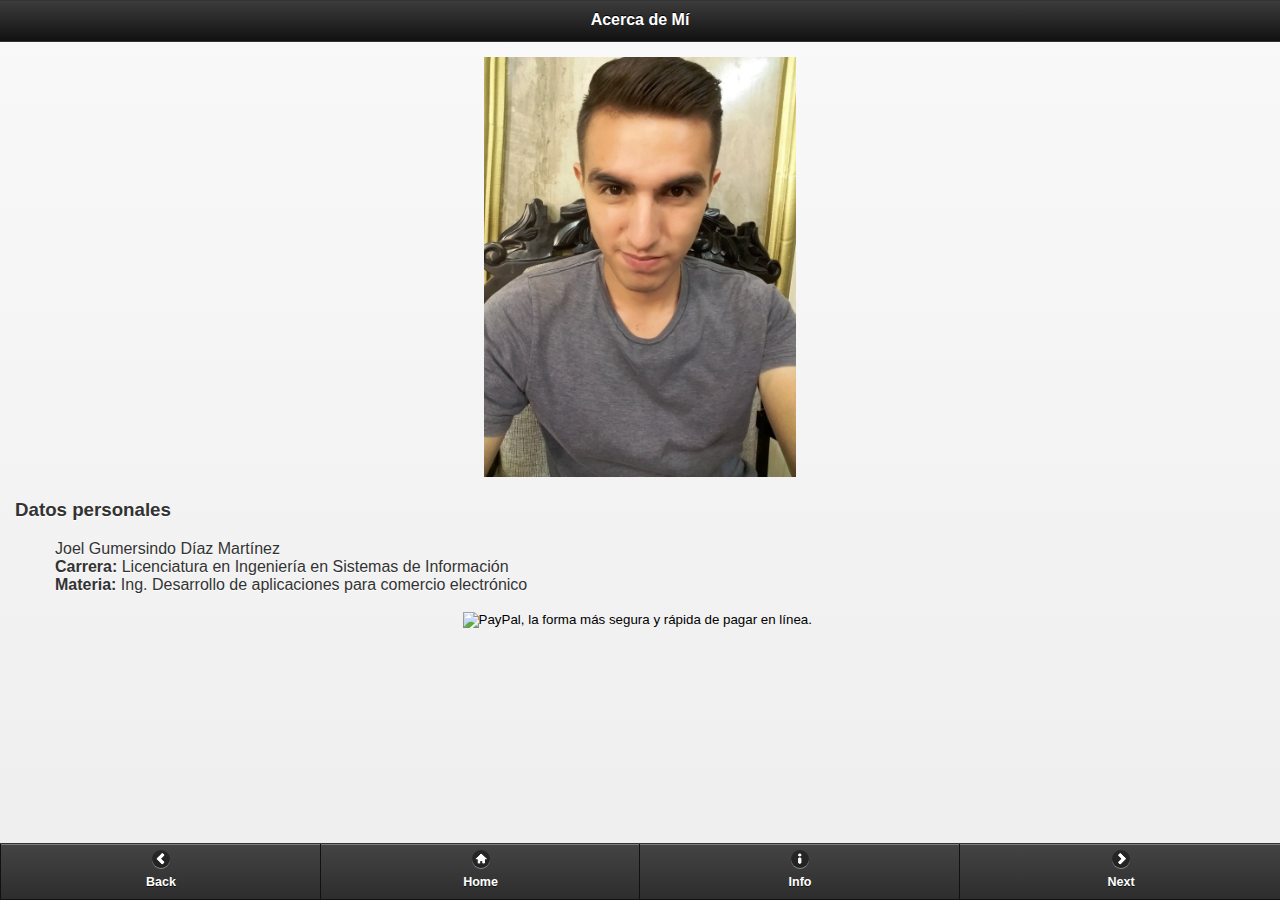
==== CatalogoServicios/acerca.html @ 7cedfc17 "Add files via upload" ====
<!doctype html>
<html>
<head>
<meta charset="utf-8">
<title>Acerca de Mí</title>
<link href="jquery-mobile/jquery.mobile.theme-1.3.0.min.css" rel="stylesheet" type="text/css">
<link href="jquery-mobile/jquery.mobile.structure-1.3.0.min.css" rel="stylesheet" type="text/css">
<script src="jquery-mobile/jquery-1.11.1.min.js" type="text/javascript"></script>
<script src="jquery-mobile/jquery.mobile-1.3.0.min.js" type="text/javascript"></script>
</head>

<body>
<div data-role="page" id="acerca">
  <div data-role="header">
    <h1>Acerca de Mí</h1>
  </div>
 
  <!--Fotografía-->
  
  <!--=============Datos personales================-->
  <div data-role="content">
      
      <center>
      <img src="Imagenes/joel.jpg" width="25%"> <br>
      </center>
      <h3>Datos personales</h3>
     	 <ul id="listaAyuda">
        	Joel Gumersindo Díaz Martínez<br>
            <b>Carrera:</b> Licenciatura en Ingeniería en Sistemas de Información<br>
            <b>Materia:</b> Ing. Desarrollo de aplicaciones para comercio electrónico<br>
        </ul>
            <center>
<form action="https://www.paypal.com/cgi-bin/webscr" method="post" target="_top">
	<input type="hidden" name="cmd" value="_donations">
	<input type="hidden" name="business" value="WAYZ56R48H2PL">
	<input type="hidden" name="lc" value="MX">
	<input type="hidden" name="item_name" value="Catalogo de Servicios">
	<input type="hidden" name="no_note" value="1">
	<input type="hidden" name="no_shipping" value="1">
	<input type="hidden" name="currency_code" value="MXN">
	<input type="hidden" name="bn" value="PP-DonationsBF:btn_donateCC_LG.gif:NonHostedGuest">
	<input type="image" src="https://www.paypalobjects.com/es_XC/MX/i/btn/btn_donateCC_LG.gif" border="0" name="submit" alt="PayPal, la forma más segura y rápida de pagar en línea.">
	<img alt="" border="0" src="https://www.paypalobjects.com/es_XC/i/scr/pixel.gif" width="1" height="1">
</form></center>
      
      </div>
  
  <!--=============Botón donación===============-->
  
  <!--==========================================-->
  <div data-role="footer" data-position="fixed">
    <div data-role="navbar">
     <ul>
      <li><a href="#" data-rel="back" data-role="button" data-icon="arrow-l">Back</a></li>
      <li><a href="index.html" data-role="button" data-icon="home">Home</a></li>
      <li><a href="info.html" data-role="button" data-icon="info">Info</a></li>
      <li><a href="index.html" data-role="button" data-icon="arrow-r">Next</a></li>
     </ul>
    </div>
  </div>
</div>
  
</body>
</html>
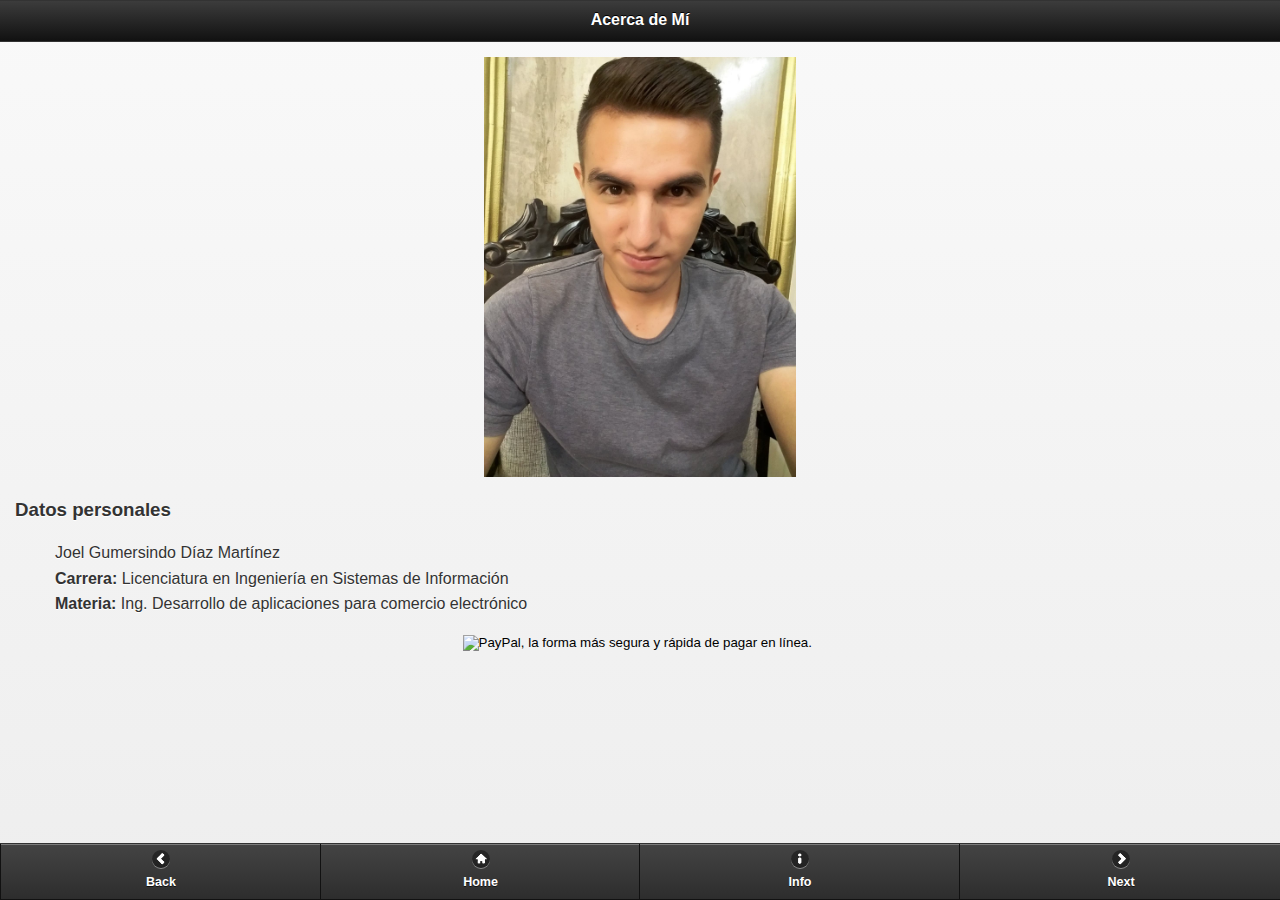
==== commit a5cead3e: "Add files via upload" ====
--- a/CatalogoServicios/acerca.html
+++ b/CatalogoServicios/acerca.html
@@ -3,6 +3,7 @@
 <head>
 <meta charset="utf-8">
 <title>Acerca de Mí</title>
+<link href="css/estilos.css" rel="stylesheet" type="text/css">
 <link href="jquery-mobile/jquery.mobile.theme-1.3.0.min.css" rel="stylesheet" type="text/css">
 <link href="jquery-mobile/jquery.mobile.structure-1.3.0.min.css" rel="stylesheet" type="text/css">
 <script src="jquery-mobile/jquery-1.11.1.min.js" type="text/javascript"></script>
--- a/CatalogoServicios/css/estilos.css
+++ b/CatalogoServicios/css/estilos.css
@@ -0,0 +1,62 @@
+@charset "UTF-8";
+/* CSS Document */
+
+
+.img_peq{
+	width:30px;
+	height:30px;
+	vertical-align:middle;
+	margin-right:10px;
+}
+
+.ui-icon-phone{
+	background: url("../assets/phone-white.png") no-repeat rgba(85,166,127,0.80) !important;
+}
+.ui-icon-mail{
+	background: url("../assets/mail-white.png") no-repeat rgba(85,166,127,0.80) !important;
+}
+
+.caja_blanca{
+	background-color:#f5f5dc;
+	border-radius:10px;
+	padding-left:6px;
+	padding-right:6px;
+	padding-bottom:6px;
+	padding-top:1px;
+	margin-bottom:10px;
+}
+
+
+#foto, #fotoEdit{
+	text-align:center;
+}
+#foto img{
+	max-height:150px;
+}
+
+#fotoEdit img{
+	max-height:50px;
+}
+
+#cajaCategorias {
+	text-align:center;
+}
+#cajaCategorias div {
+	display:inline-block;
+}
+
+
+
+#ta_body{
+	min-height:200px;
+}
+
+
+#contenedor_lista{
+	margin-top:40px;
+}
+
+
+#listaAyuda{
+	line-height:1.6em;
+}